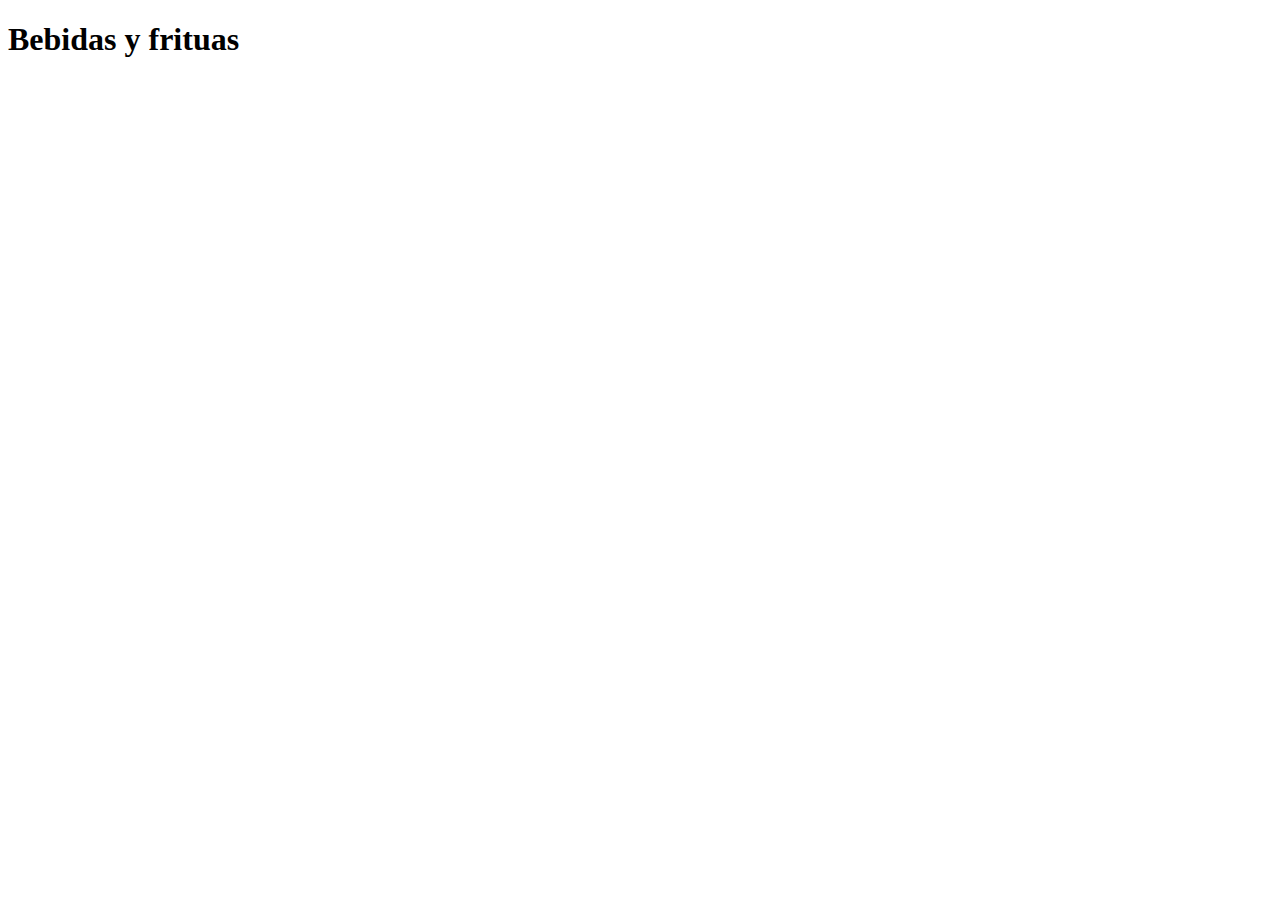
==== src/main/resources/templates/bebidas.html @ 43dced62 "Segregacion de productos, modificacion de controlador y modificacion de tablas SQL" ====
<!DOCTYPE html>
<html xmlns:th="http://www.thymeleaf.org"
      xmlns="http://www.w3.org/1999/xhtml">
    <head>
        <title>La granada</title>
        <meta charset="UTF-8">
        <link th:href="@{/css/main.css}" rel="stylesheet"/>
        <link th:href="@{/css/grid.css}" rel="stylesheet"/>
    </head>
    <body>
        <nav th:replace="layout/plantilla.html :: nav"></nav>
        
        <h1>Bebidas y frituas</h1>
        <div th:replace="layout/plantilla.html :: btn_car"></div>
        
        <footer th:replace="layout/plantilla.html :: footer"></footer>
    </body>
</html>
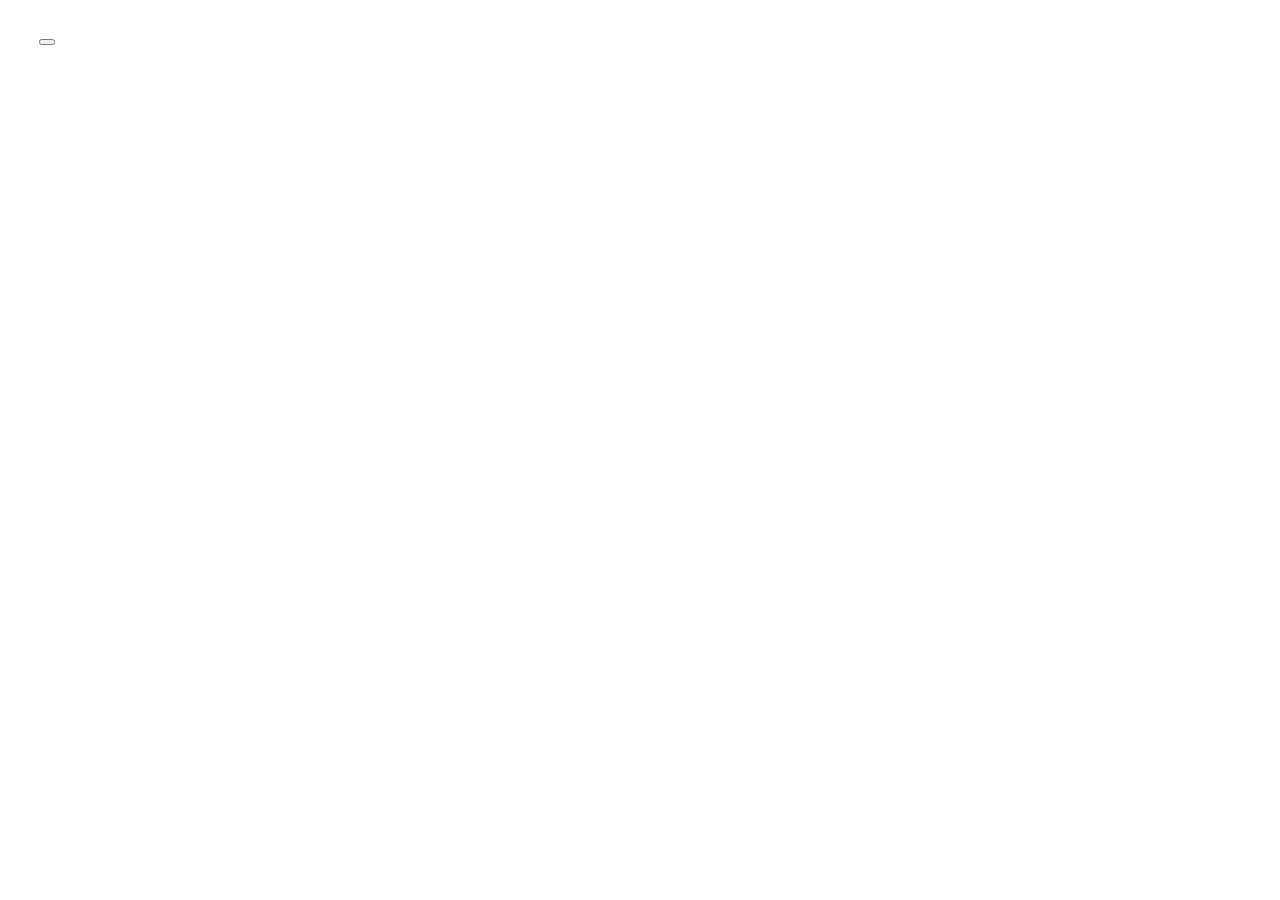
==== commit 6ef13334: "Back End: Se agregaron mas clases controladoras. Front End: Se modifico el css para mejorar el aspec" ====
--- a/src/main/resources/templates/bebidas.html
+++ b/src/main/resources/templates/bebidas.html
@@ -4,15 +4,57 @@
     <head>
         <title>La granada</title>
         <meta charset="UTF-8">
-        <link th:href="@{/css/main.css}" rel="stylesheet"/>
-        <link th:href="@{/css/grid.css}" rel="stylesheet"/>
+            <link th:href="@{/css/main.css}" rel="stylesheet"/>
+            <link th:href="@{/css/grid.css}" rel="stylesheet"/>
     </head>
     <body>
+
+        <!-------------------------------------------------------------Navbar-->
         <nav th:replace="layout/plantilla.html :: nav"></nav>
-        
-        <h1>Bebidas y frituas</h1>
-        <div th:replace="layout/plantilla.html :: btn_car"></div>
-        
-        <footer th:replace="layout/plantilla.html :: footer"></footer>
+
+        <!----------------------------------------------------Titulo articulo-->
+        <h1 th:text="Bebidas" class="titulo_articulo"></h1>
+
+        <!--------------------------------------------Tabla articulos-->
+        <div class="row_h"  id="contenedor_tablas">
+            <div class="col50" id="tabla">
+                <table>
+                    <tr>
+                        <th th:text="ID"></th>
+                        <th th:text="Nombre"></th>
+                        <th th:text="Marca"></th>
+                        <th th:text="Descripcion"></th>
+                        <th th:text="Tamanio"></th>
+                        <th th:text="Precio"></th>
+                        <th th:text="Almacen"></th>
+                        <th th:text="Agregar + ' ' + Art&iacute;culo"></th>
+                    </tr>
+                    <tr th:each="bebida : ${bebidas}">
+                        <td th:text="${bebida.idBebida}"></td>
+                        <td th:text="${bebida.nombre}"></td>
+                        <td th:text="${bebida.marca}"></td>
+                        <td th:text="${bebida.descripcion}"></td>
+                        <td th:text="${bebida.volumen}"></td>
+                        <td th:text="${bebida.precio}"></td>
+                        <td th:text="${bebida.almacen}"></td>
+                        <td> 
+                            <button th:replace="layout/plantilla :: btn_add"></button>
+                        </td>
+                    </tr>
+                </table>
+            </div>
+            <div class="col50" id="tabla">
+                <table>
+                    <tr>
+                        <th th:text="Art&iacute;culo"></th> 
+                        <th th:text="Quitar + ' ' + Art&iacute;culo"></th>
+                    </tr>
+                </table>
+            </div>
+        </div>
+        <!----------------------------------------------------Footer-->
+        <div class="footer">
+            <footer th:replace="layout/plantilla.html :: footer"></footer>
+        </div>
     </body>
 </html>
